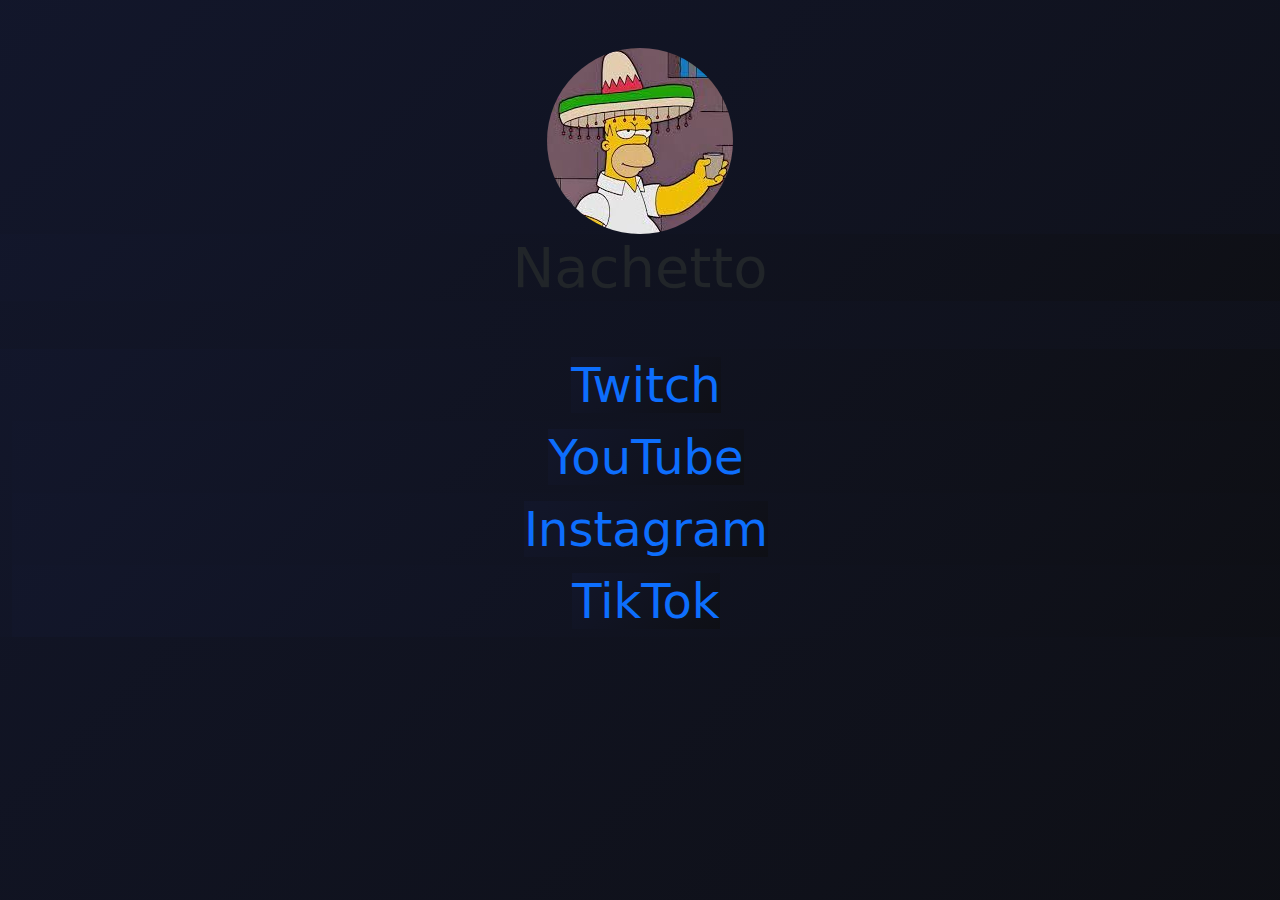
==== index.html @ f347f65d "Rename Index.html to index.html" ====
<!DOCTYPE html>
<html>
    <head>
        <title>Redes Sociales | Nachetto</title>
        <meta charset="UTF-8">
        <meta name="viewport" content="width=device-width, initial-scale=1.0">
        <link rel="stylesheet" href="css/all.css">
        <link rel="shortcut icon" href="images/pfp_twitch.jpg">
        <link rel="stylesheet" href="https://cdn.jsdelivr.net/npm/bootstrap@5.2.2/dist/css/bootstrap.min.css">
    </head>
    <body class="cuerpo">
    <img src="images/pfp_twitch.jpg" alt="php" style="border-radius: 50%;" class="mt-5">
    <h1 class="flick mb-5"> Nachetto </h1>
    <ul class="links text-decoration-none">
      <li>
        <a href="https://www.twitch.tv/nachettoelpro">Twitch</a>
      </li>
      <li>
        <a href="https://www.youtube.com/@nachetto">YouTube</a>
      </li>
      <li>
        <a href="https://www.instagram.com/nachettoelpro/">Instagram</a>
      </li>
      <li>
        <a href="https://www.tiktok.com/@nachettoelpro">TikTok</a>
      </li>
    </ul>
    </body>
</html>
---- css/all.css ----
*{
    box-sizing: border-box;
    margin:0;
    padding:0;
    background: linear-gradient(135deg, hsl(230, 40%, 12%), hsl(230, 20%, 7%));
}
.cuerpo{
    text-align: center;
    height: 100vh;
    float: left;
    width: 100%;
}

/*cosas que no entiendo xd*/
.flick{
    margin: auto;
    font-size: 3.5rem;
    font-weight: 300;
    animation: lights 5s 750ms linear infinite;
}
@keyframes lights {
    0% {
      color: hsl(55, 9%, 54%);
      text-shadow:
        0 0 1em hsla(320, 100%, 50%, 0.2),
        0 0 0.125em hsla(320, 100%, 60%, 0.3),
        -1em -0.125em 0.5em hsla(40, 100%, 60%, 0),
        1em 0.125em 0.5em hsla(200, 100%, 60%, 0);
    }
    
    30% { 
      color: hsl(55, 9%, 54%);
      text-shadow:
        0 0 1em hsla(320, 100%, 50%, 0.5),
        0 0 0.125em hsla(320, 100%, 60%, 0.5),
        -0.5em -0.125em 0.25em hsla(40, 100%, 60%, 0.2),
        0.5em 0.125em 0.25em hsla(200, 100%, 60%, 0.4);
    }
    
    40% { 
      color: hsl(103, 29%, 54%);
      text-shadow:
        0 0 1em hsla(320, 100%, 50%, 0.5),
        0 0 0.125em hsla(320, 100%, 90%, 0.5),
        -0.25em -0.125em 0.125em hsla(40, 100%, 60%, 0.2),
        0.25em 0.125em 0.125em hsla(200, 100%, 60%, 0.4);
    }
    
    70% {
      color: hsl(19, 56%, 48%);
      text-shadow:
        0 0 1em hsla(320, 100%, 50%, 0.5),
        0 0 0.125em hsla(320, 100%, 60%, 0.5),
        0.5em -0.125em 0.25em hsla(40, 100%, 60%, 0.2),
        -0.5em 0.125em 0.25em hsla(200, 100%, 60%, 0.4);
    }
    
    100% {
      color: hsl(55, 9%, 54%);
      text-shadow:
        0 0 1em hsla(320, 100%, 50%, 0.2),
        0 0 0.125em hsla(320, 100%, 60%, 0.3),
        1em -0.125em 0.5em hsla(40, 100%, 60%, 0),
        -1em 0.125em 0.5em hsla(200, 100%, 60%, 0);
    }
    
}

/*links*/
.links li a{
    animation: lights 5s 750ms linear infinite;
    text-decoration: none;
}
.links{
    list-style-type: none;
    margin-left: -20px;
}
a {
    font-size: 3em;
    transition: all 0.25s linear;
    position: relative;
  }
  
  a:before {
    content: "";
    display: block;
    width: 100%;
    height: 3px;
    
    background: lights 5s 750ms linear infinite;
    position: absolute;
    left: 0;
    bottom: -3px; /* this is to match where the border is */
    transform-origin: left; 
    transform: scale(0);
    transition: 0.25s linear;
  /*   will-change: transform; */
  }
  
  a:hover:before {
    transform: scale(1);
  }
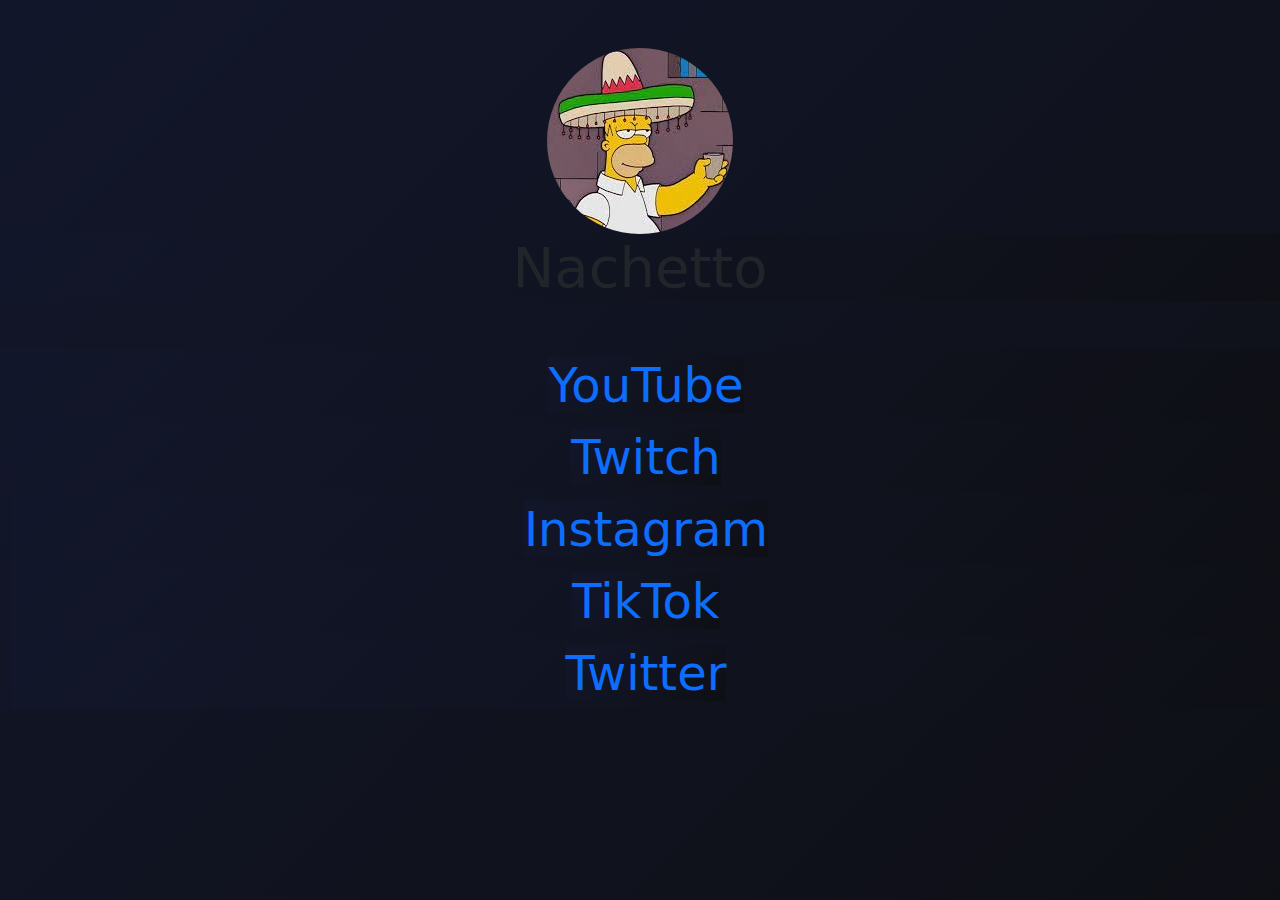
==== commit 08e5292a: "brand changes" ====
--- a/index.html
+++ b/index.html
@@ -13,16 +13,19 @@
     <h1 class="flick mb-5"> Nachetto </h1>
     <ul class="links text-decoration-none">
       <li>
-        <a href="https://www.twitch.tv/nachettoelpro">Twitch</a>
-      </li>
-      <li>
         <a href="https://www.youtube.com/@nachetto">YouTube</a>
       </li>
       <li>
-        <a href="https://www.instagram.com/nachettoelpro/">Instagram</a>
+        <a href="https://www.twitch.tv/n4chetto">Twitch</a>
       </li>
       <li>
-        <a href="https://www.tiktok.com/@nachettoelpro">TikTok</a>
+        <a href="https://www.instagram.com/n4chetto/">Instagram</a>
+      </li>
+      <li>
+        <a href="https://www.tiktok.com/@n4chetto">TikTok</a>
+      </li>
+      <li>
+        <a href="https://twitter.com/N4chetto">Twitter</a>
       </li>
     </ul>
     </body>
